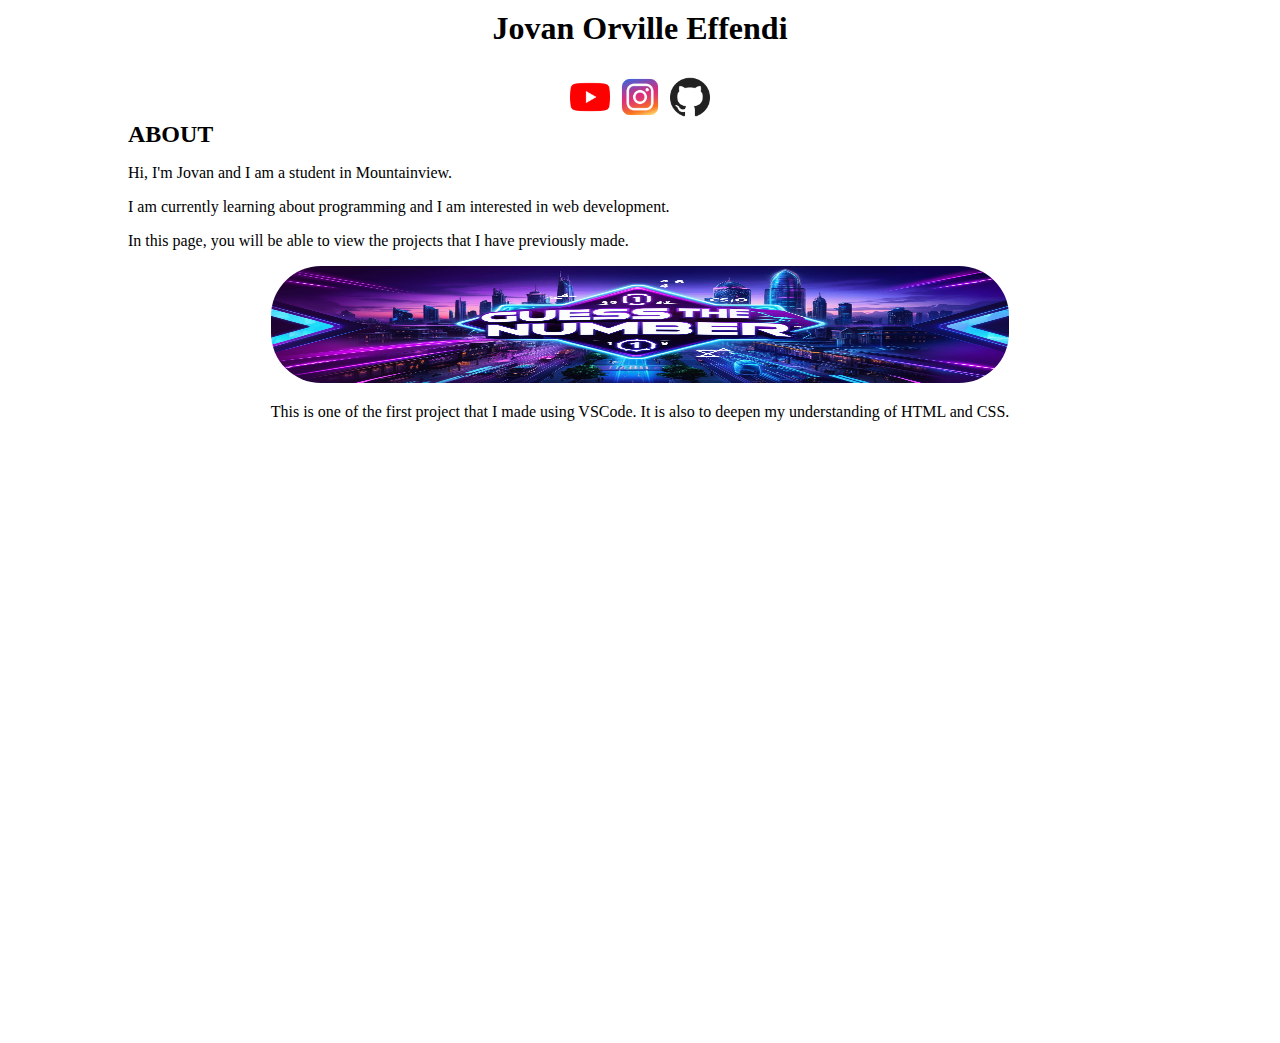
==== index.html @ 544be0c7 "Update index.html" ====
<!DOCTYPE html>
<html lang="en">
<head>
    <meta charset="UTF-8">
    <meta name="viewport" content="width=device-width, initial-scale=1.0">
    <title>Jovan Orville Effendi</title>
    <link rel="icon" href="favicon.png" type="image/x-icon">
    <style>
        body {
            display: flex;
            flex-direction: column;
            justify-content: flex-start;
            align-items: center;
            height: 100vh;
            margin: 0;
            text-align: center;
        }
        h1 {
            margin: 10px 0;
        }
        h2 {
            margin: 0;
        }
        .about-section {
            text-align: left;
            width: 80%; /* Adjust width as needed */
        }
        .icons {
            display: flex;
            gap: 10px;
            margin-top: 20px;
        }
        .icons a {
            text-decoration: none;
            color: black;
        }
        .icons img {
            width: 40px; /* Adjust icon size as needed */
            height: 40px; /* Adjust icon size as needed */
        }
        .guessthenumber img{
            width: 100%;
            height: 15%;
            align-items: center;
            border-radius: 50px;
        }
    </style>
</head>
<body>
    <h1>Jovan Orville Effendi</h1>
    <div class="icons">
        <a href="https://www.youtube.com" target="_blank">
            <img src="youtube.png" alt="YouTube">
        </a>
        <a href="https://www.instagram.com/jovancoding_page/" target="_blank">
            <img src="instagram.png" alt="Instagram">
        </a>
        <a href="https://github.com/JovanEffendi/JovanEffendi.github.io" target="_blank">
            <img src="github.png" alt="GitHub">
        </a>
    </div>
    <div class="about-section">
        <h2>ABOUT</h2>
        <p>Hi, I'm Jovan and I am a student in Mountainview.</p>
        <p>I am currently learning about programming and I am interested in web development.</p>
        <p>In this page, you will be able to view the projects that I have previously made.</p>
    </div>
    <div class="guessthenumber">
        <a href="https://jovaneffendi.github.io/Guessthenumber/index.html" target="_blank">
            <img src="game copy.png" alt="Guessthenumber">
        </a>
        <p>This is one of the first project that I made using VSCode. It is also to deepen my understanding of HTML and CSS.</p>
    </div>
</body>
</html>
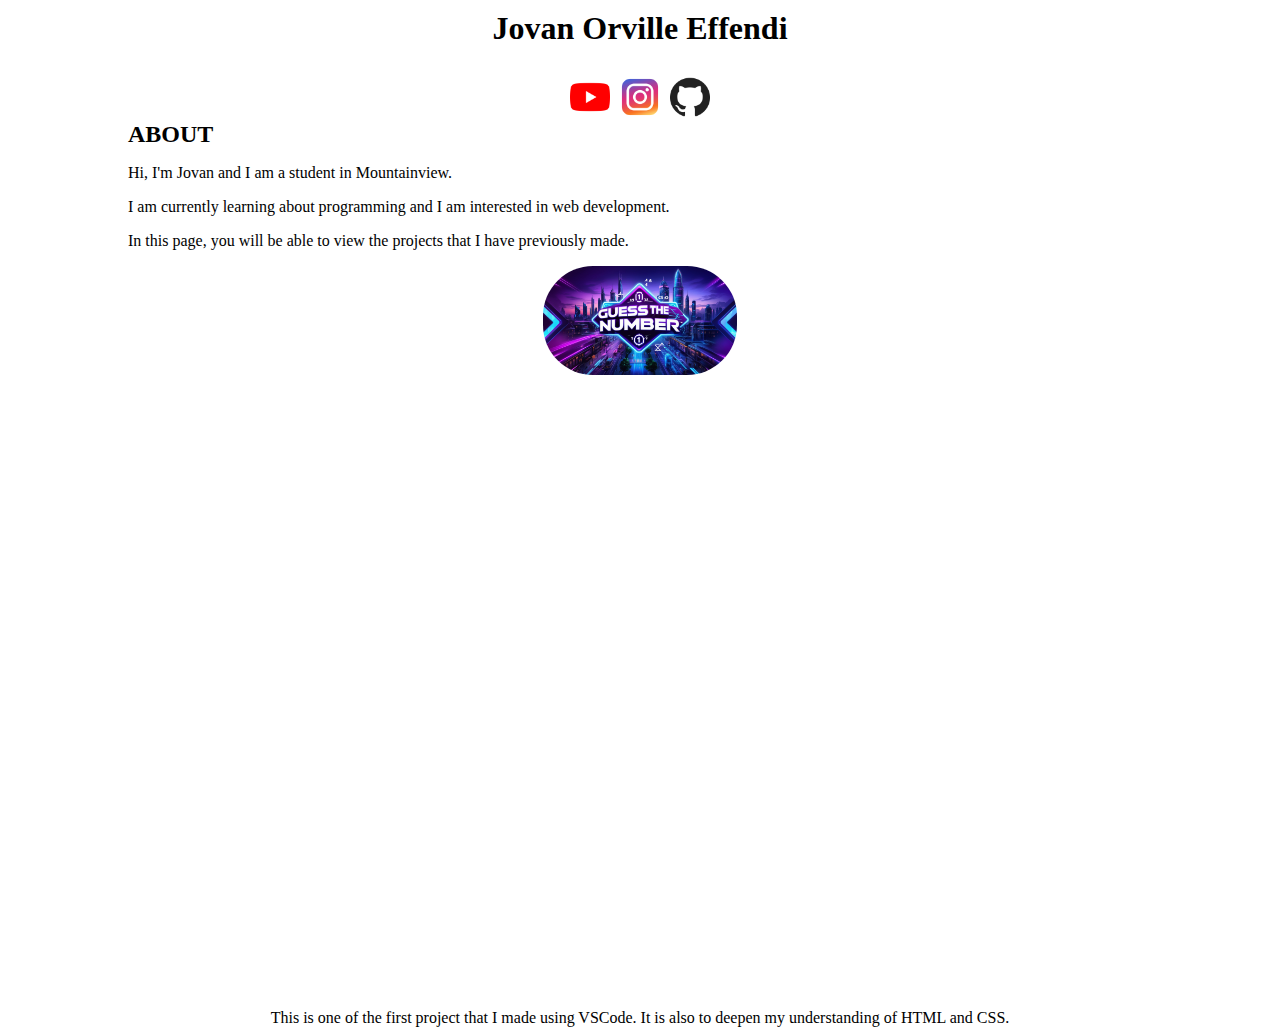
==== commit 6035b152: "Update index.html" ====
--- a/index.html
+++ b/index.html
@@ -69,7 +69,7 @@
         <a href="https://jovaneffendi.github.io/Guessthenumber/index.html" target="_blank">
             <img src="game copy.png" alt="Guessthenumber">
         </a>
+    </div>
         <p>This is one of the first project that I made using VSCode. It is also to deepen my understanding of HTML and CSS.</p>
-    </div>
 </body>
 </html>
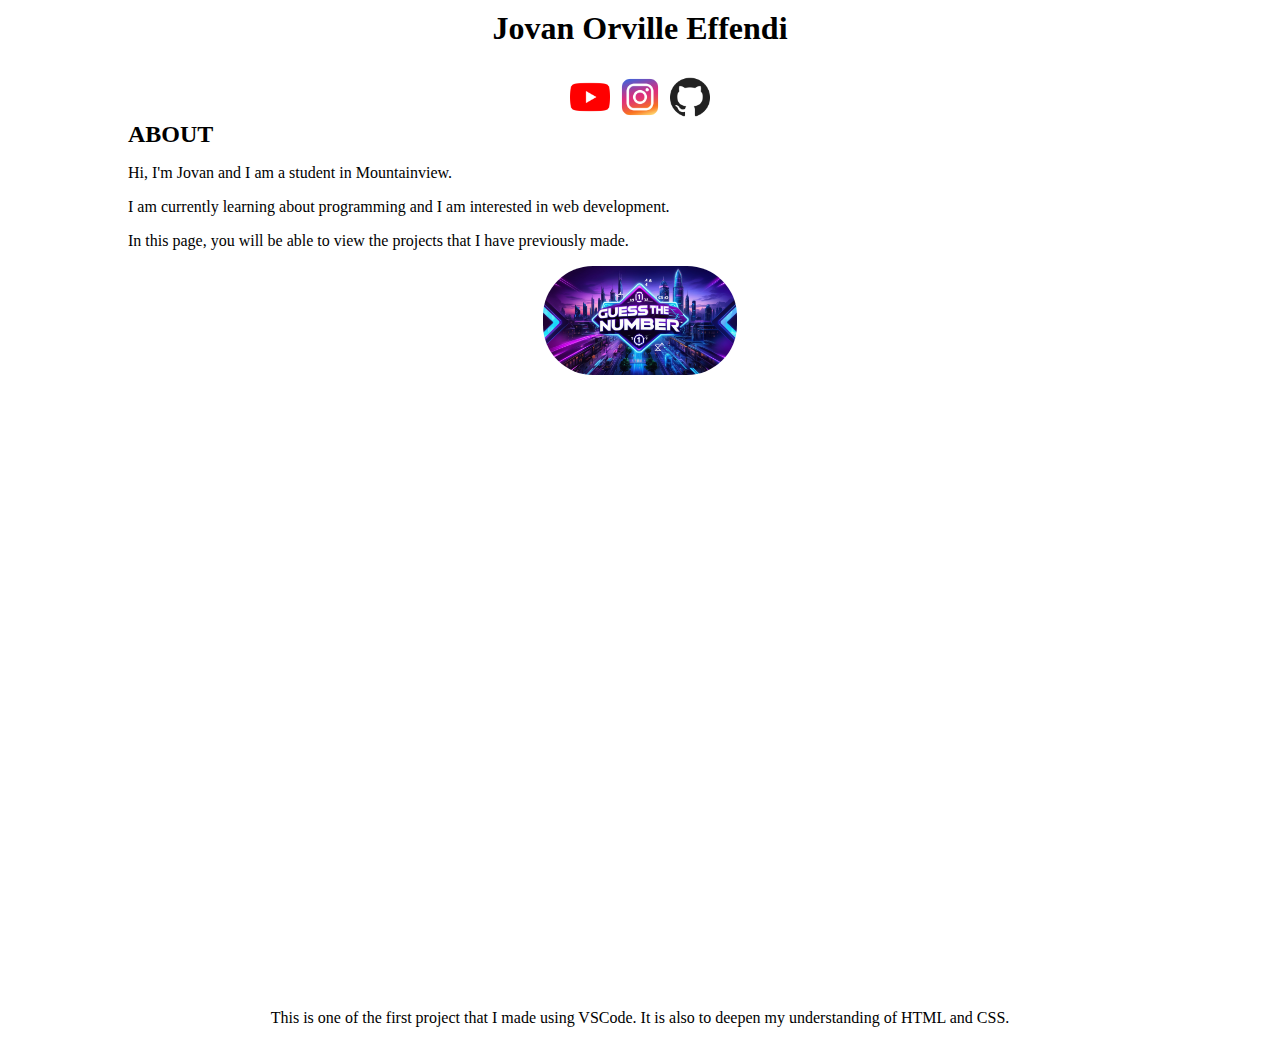
==== commit 30a54247: "Update index.html" ====
--- a/index.html
+++ b/index.html
@@ -70,6 +70,8 @@
             <img src="game copy.png" alt="Guessthenumber">
         </a>
     </div>
+    <div class="description_guessthenumber">
         <p>This is one of the first project that I made using VSCode. It is also to deepen my understanding of HTML and CSS.</p>
+    </div>
 </body>
 </html>
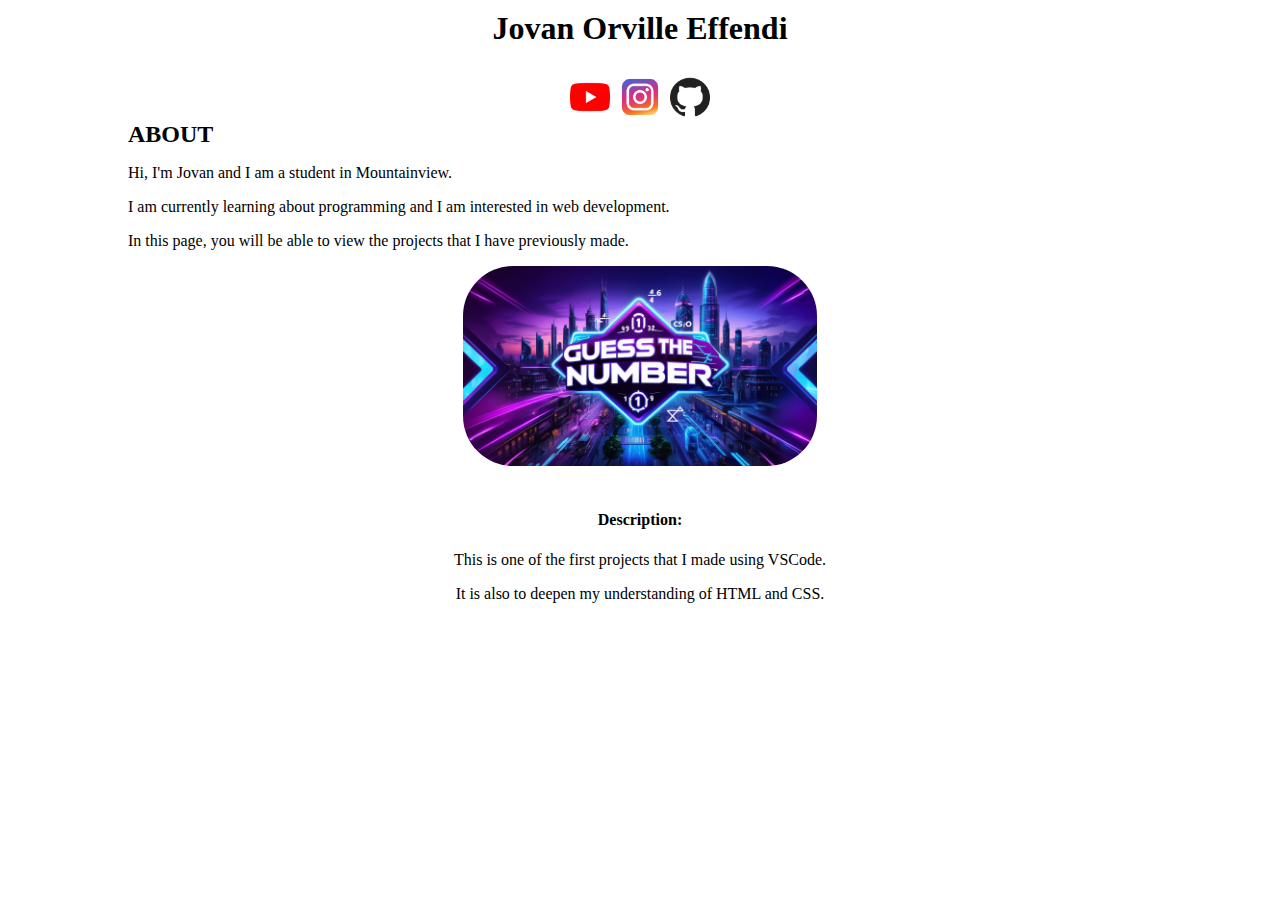
==== commit b624206b: "Update index.html" ====
--- a/index.html
+++ b/index.html
@@ -3,7 +3,7 @@
 <head>
     <meta charset="UTF-8">
     <meta name="viewport" content="width=device-width, initial-scale=1.0">
-    <title>Jovan Orville Effendi</title>
+    <title>Jovan Effendi</title>
     <link rel="icon" href="favicon.png" type="image/x-icon">
     <style>
         body {
@@ -11,7 +11,6 @@
             flex-direction: column;
             justify-content: flex-start;
             align-items: center;
-            height: 100vh;
             margin: 0;
             text-align: center;
         }
@@ -38,11 +37,14 @@
             width: 40px; /* Adjust icon size as needed */
             height: 40px; /* Adjust icon size as needed */
         }
-        .guessthenumber img{
+        .guessthenumber img {
             width: 100%;
-            height: 15%;
+            height: 200px;
             align-items: center;
             border-radius: 50px;
+        }
+        .description-guessthenumber {
+            margin-top: 20px; /* Add some space above the description */
         }
     </style>
 </head>
@@ -55,7 +57,7 @@
         <a href="https://www.instagram.com/jovancoding_page/" target="_blank">
             <img src="instagram.png" alt="Instagram">
         </a>
-        <a href="https://github.com/JovanEffendi/JovanEffendi.github.io" target="_blank">
+        <a href="https://github.com/JovanEffendi/Jovan-Orville-Effendi" target="_blank">
             <img src="github.png" alt="GitHub">
         </a>
     </div>
@@ -68,10 +70,12 @@
     <div class="guessthenumber">
         <a href="https://jovaneffendi.github.io/Guessthenumber/index.html" target="_blank">
             <img src="game copy.png" alt="Guessthenumber">
-        </a>
+        </a>       
     </div>
-    <div class="description_guessthenumber">
-        <p>This is one of the first project that I made using VSCode. It is also to deepen my understanding of HTML and CSS.</p>
+    <div class="description-guessthenumber">
+        <h4>Description:</h4>
+        <p>This is one of the first projects that I made using VSCode.</p>
+        <p>It is also to deepen my understanding of HTML and CSS.</p>
     </div>
 </body>
 </html>
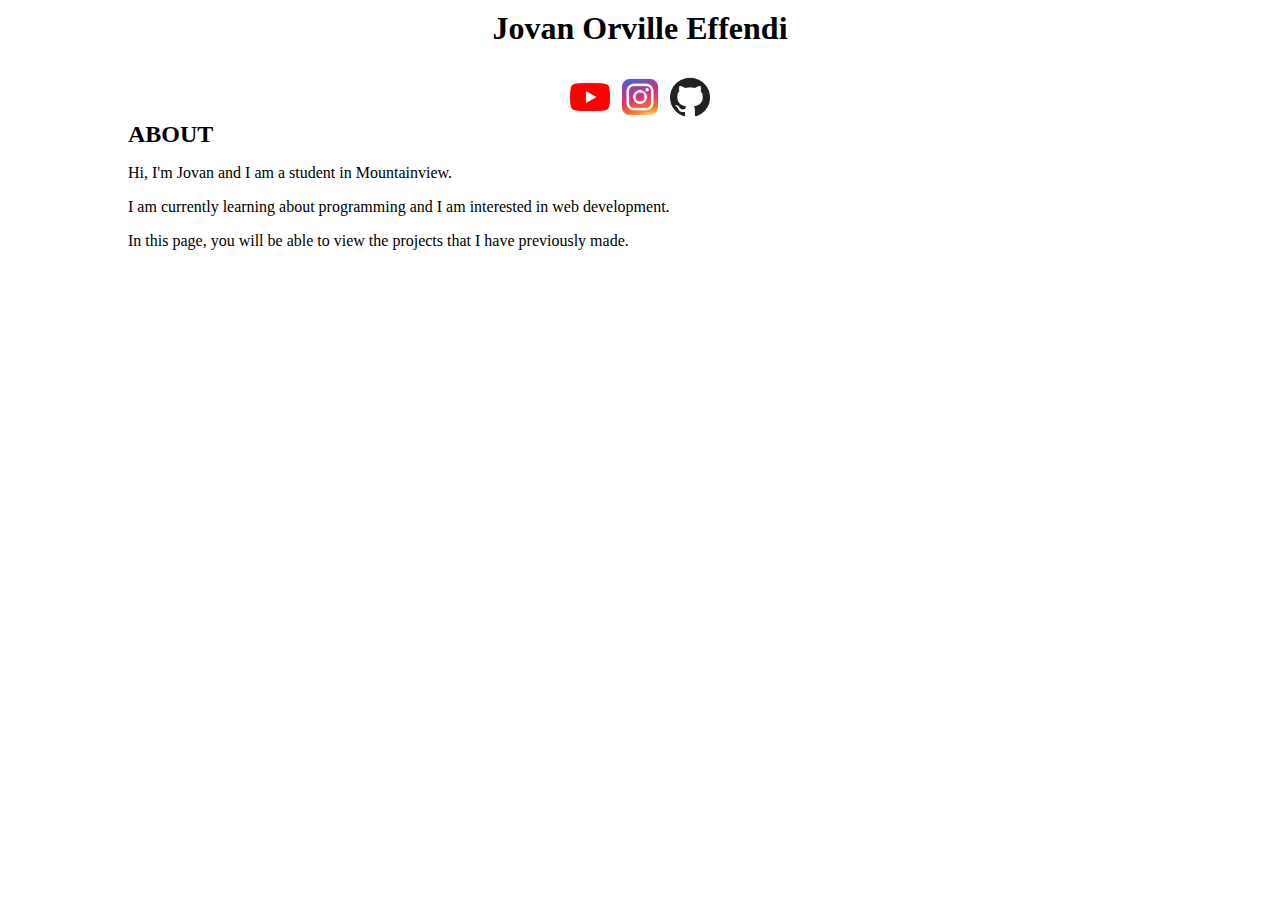
==== commit a10159e7: "Update index.html" ====
--- a/index.html
+++ b/index.html
@@ -67,15 +67,5 @@
         <p>I am currently learning about programming and I am interested in web development.</p>
         <p>In this page, you will be able to view the projects that I have previously made.</p>
     </div>
-    <div class="guessthenumber">
-        <a href="https://jovaneffendi.github.io/Guessthenumber/index.html" target="_blank">
-            <img src="game copy.png" alt="Guessthenumber">
-        </a>       
-    </div>
-    <div class="description-guessthenumber">
-        <h4>Description:</h4>
-        <p>This is one of the first projects that I made using VSCode.</p>
-        <p>It is also to deepen my understanding of HTML and CSS.</p>
-    </div>
 </body>
 </html>
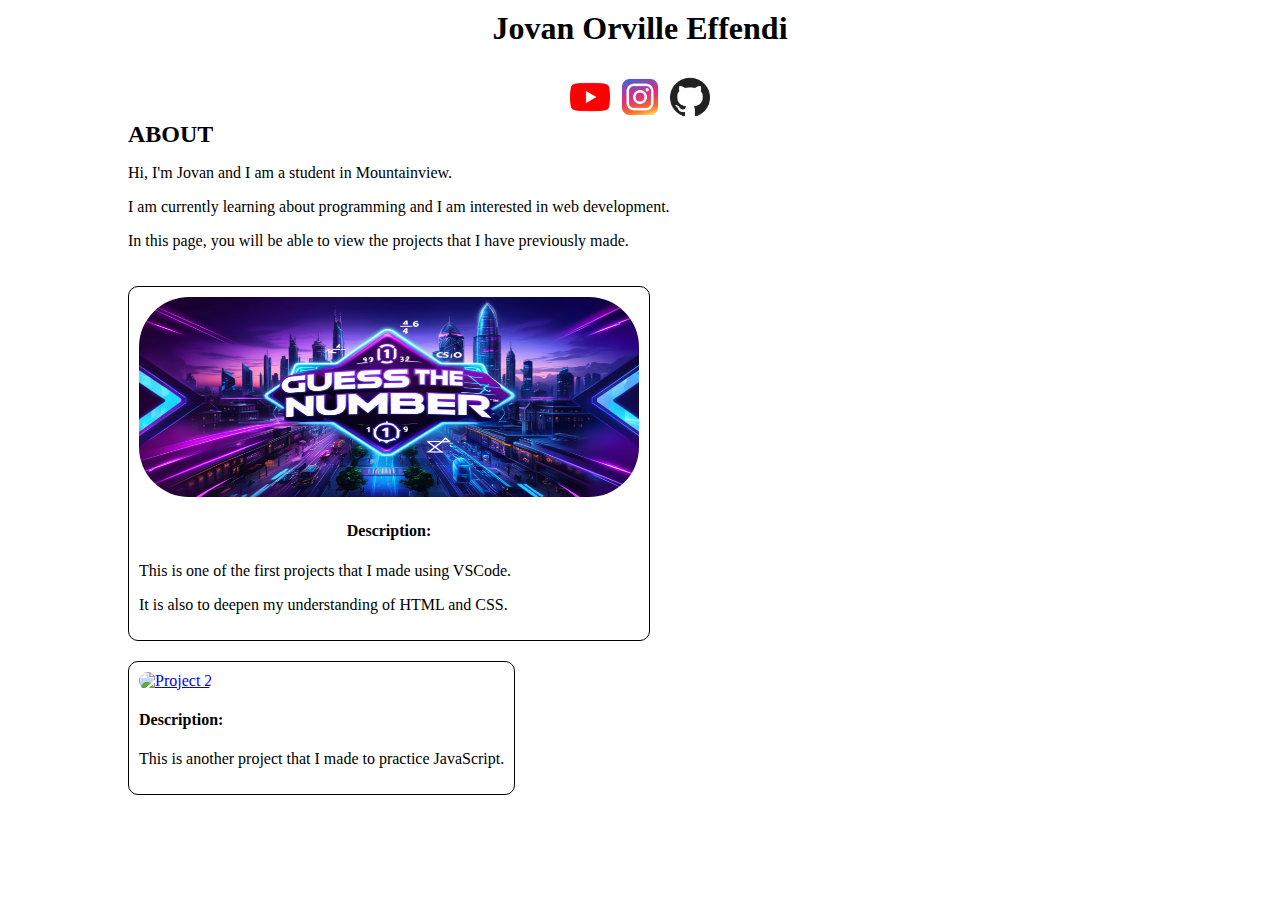
==== commit 7c29500c: "Update index.html" ====
--- a/index.html
+++ b/index.html
@@ -9,7 +9,6 @@
         body {
             display: flex;
             flex-direction: column;
-            justify-content: flex-start;
             align-items: center;
             margin: 0;
             text-align: center;
@@ -22,7 +21,7 @@
         }
         .about-section {
             text-align: left;
-            width: 80%; /* Adjust width as needed */
+            width: 80%;
         }
         .icons {
             display: flex;
@@ -34,17 +33,35 @@
             color: black;
         }
         .icons img {
-            width: 40px; /* Adjust icon size as needed */
-            height: 40px; /* Adjust icon size as needed */
+            width: 40px;
+            height: 40px;
         }
-        .guessthenumber img {
-            width: 100%;
+        .imagecontainer img {
+            width: 500px;
             height: 200px;
             align-items: center;
             border-radius: 50px;
         }
-        .description-guessthenumber {
-            margin-top: 20px; /* Add some space above the description */
+        .description {
+            text-align: left;
+            margin-top: 10px;
+        }
+        .combined-section {
+            border: 1px solid #000;
+            border-radius: 10px; 
+            padding: 10px; 
+            display: inline-block; 
+            text-align: left; 
+            margin-top: 20px;
+        }
+        .projects-container {
+            display: flex;
+            flex-direction: column;
+            align-items: flex-start;
+            width: 80%; 
+        }
+        #Middle {
+            text-align: center;
         }
     </style>
 </head>
@@ -67,5 +84,32 @@
         <p>I am currently learning about programming and I am interested in web development.</p>
         <p>In this page, you will be able to view the projects that I have previously made.</p>
     </div>
+    <div class="projects-container">
+        <div class="combined-section">
+            <div class="imagecontainer">
+                <a href="https://jovaneffendi.github.io/Guessthenumber/index.html" target="_blank">
+                    <img src="game copy.png" alt="Guessthenumber">
+                </a>       
+            </div>
+            <div class="description">
+                <h4 id="Middle">Description:</h4>
+                <p>This is one of the first projects that I made using VSCode.</p>
+                <p>It is also to deepen my understanding of HTML and CSS.</p>
+            </div>
+        </div>
+        <!-- Add more combined-section divs as needed -->
+        <div class="combined-section">
+            <div class="imagecontainer">
+                <a href="Scratch Projects.html" target="_blank">
+                    <img src="https://cdn.mos.cms.futurecdn.net/6nYzMLXUjkaVomaBZ8sNRZ-1200-80.jpg.webp" alt="Project 2">
+                </a>       
+            </div>
+            <div class="description">
+                <h4>Description:</h4>
+                <p>This is another project that I made to practice JavaScript.</p>
+                
+            </div>
+        </div>
+    </div>
 </body>
 </html>
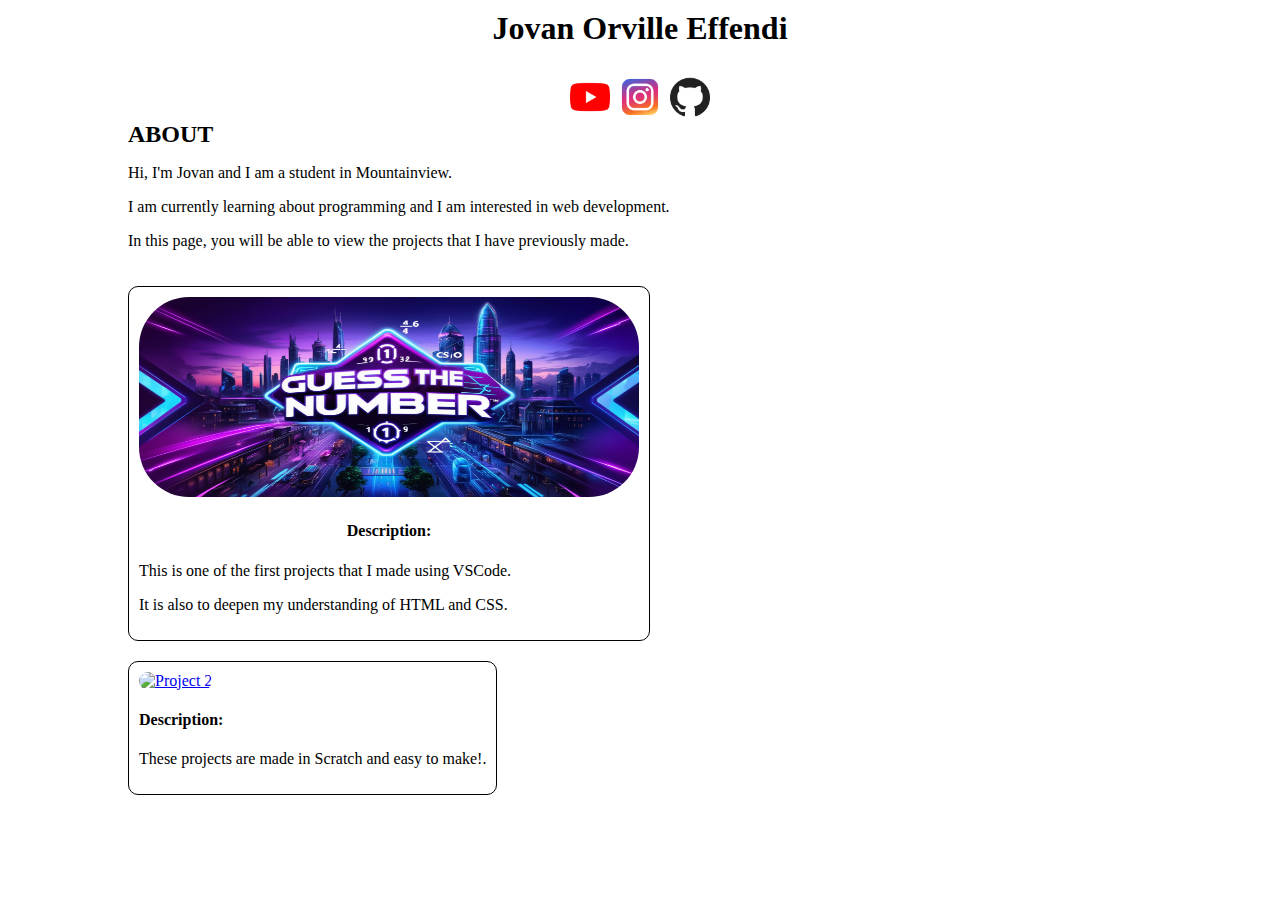
==== commit 40b600d2: "Update index.html" ====
--- a/index.html
+++ b/index.html
@@ -106,7 +106,7 @@
             </div>
             <div class="description">
                 <h4>Description:</h4>
-                <p>This is another project that I made to practice JavaScript.</p>
+                <p>These projects are made in Scratch and easy to make!.</p>
                 
             </div>
         </div>
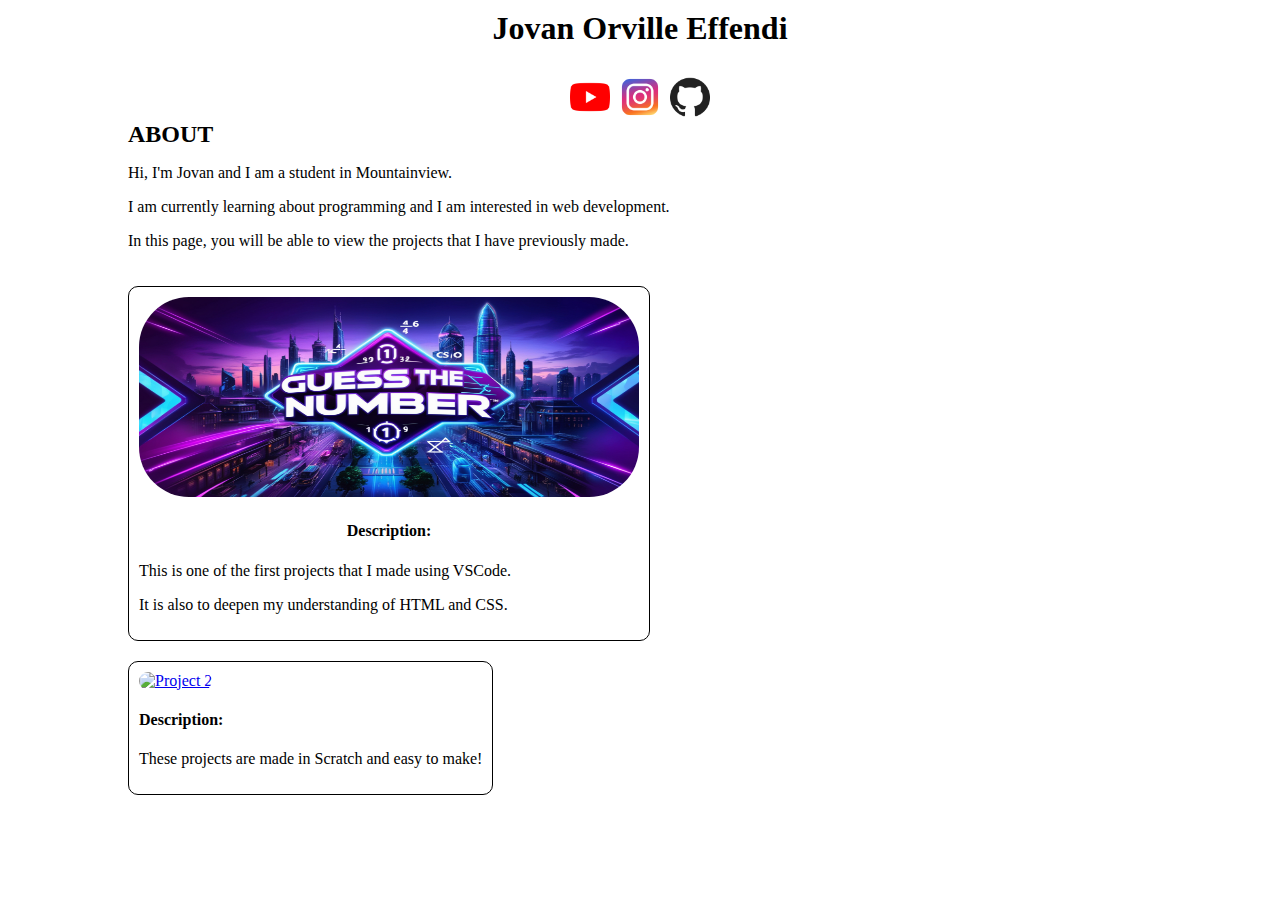
==== commit 4c74c8a1: "Update index.html" ====
--- a/index.html
+++ b/index.html
@@ -106,7 +106,7 @@
             </div>
             <div class="description">
                 <h4>Description:</h4>
-                <p>These projects are made in Scratch and easy to make!.</p>
+                <p>These projects are made in Scratch and easy to make!</p>
                 
             </div>
         </div>
